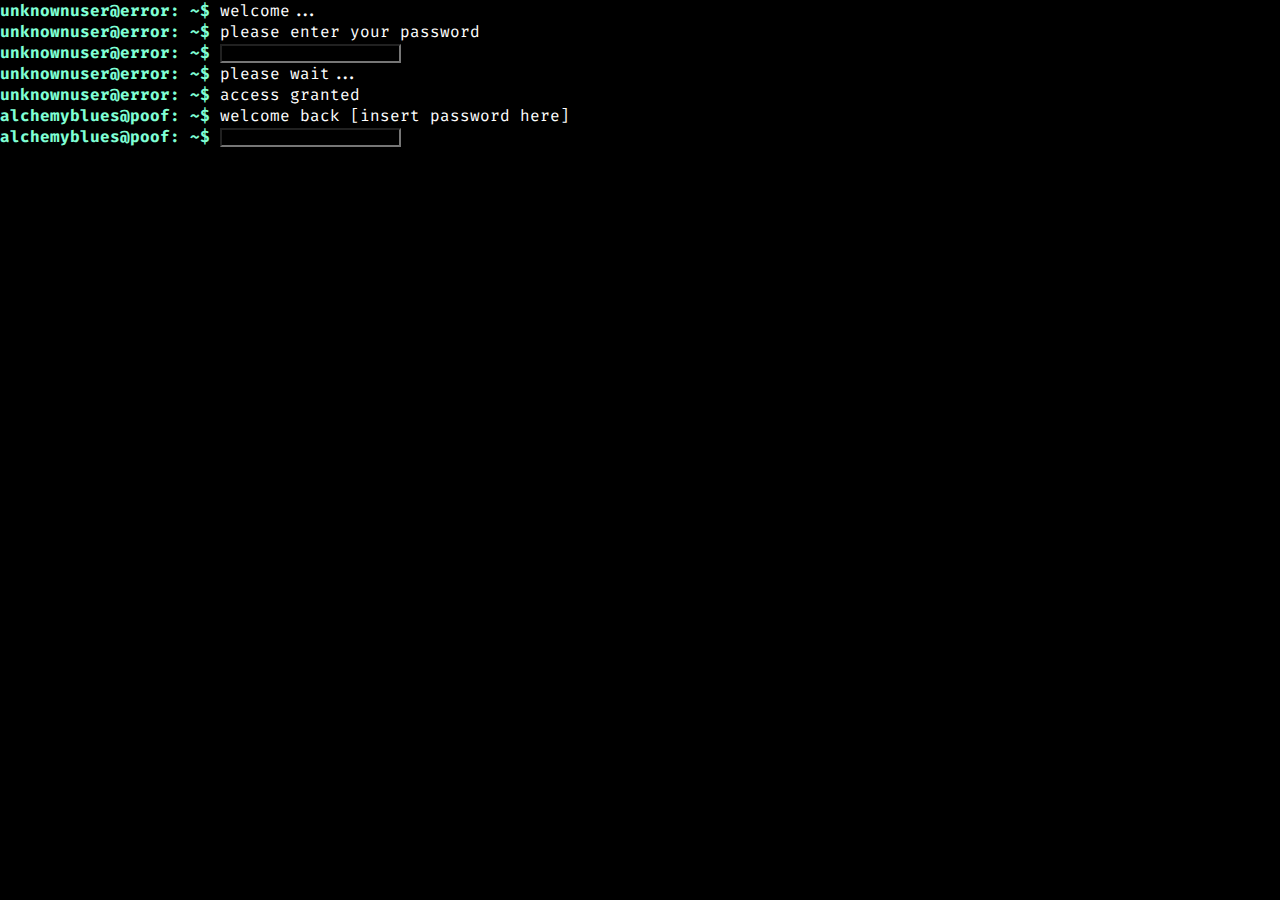
==== main/index.html @ 036c2fe2 "initial" ====
<!DOCTYPE html>
<html>
<head>
    <meta charset='utf-8'>
    <meta http-equiv='X-UA-Compatible' content='IE=edge'>
    <title>Error - 404</title>
    <meta name='viewport' content='width=device-width, initial-scale=1'>
    <link rel='stylesheet' type='text/css' media='screen' href='error.css'>
    <link rel="preconnect" href="https://fonts.googleapis.com">
    <link rel="preconnect" href="https://fonts.gstatic.com" crossorigin>
    <link href="https://fonts.googleapis.com/css2?family=Fira+Code&display=swap" rel="stylesheet">
</head>
<body>
    <p><b>unknownuser@error: ~$</b> welcome...</p>
    <p><b>unknownuser@error: ~$</b> please enter your password</p>

    <p><b>unknownuser@error: ~$</b> <input id="password" type="text"></p>
    <p><b>unknownuser@error: ~$</b> please wait...</p>
    <p><b>unknownuser@error: ~$</b> access granted</p>
    <p><b>alchemyblues@poof:  ~$</b> welcome back [insert password here]</p>

    <p><b>alchemyblues@poof: ~$</b> <input type="text"></p>
</body>
</html>
---- main/error.css ----
* {
    padding:0;
    margin:0;
    box-sizing: border-box;
}
body {
    background-color: black;
    color:white;
}
p {
    font-family: "Fira Code", serif;
    font-optical-sizing: auto;
    font-weight: 400;
    font-style: normal;
}
p > b {
    color:aquamarine;
}
input {
    background-color: black;
    caret-color: blue;
}
p > input:focus {
    outline:none;
    border:none;
}
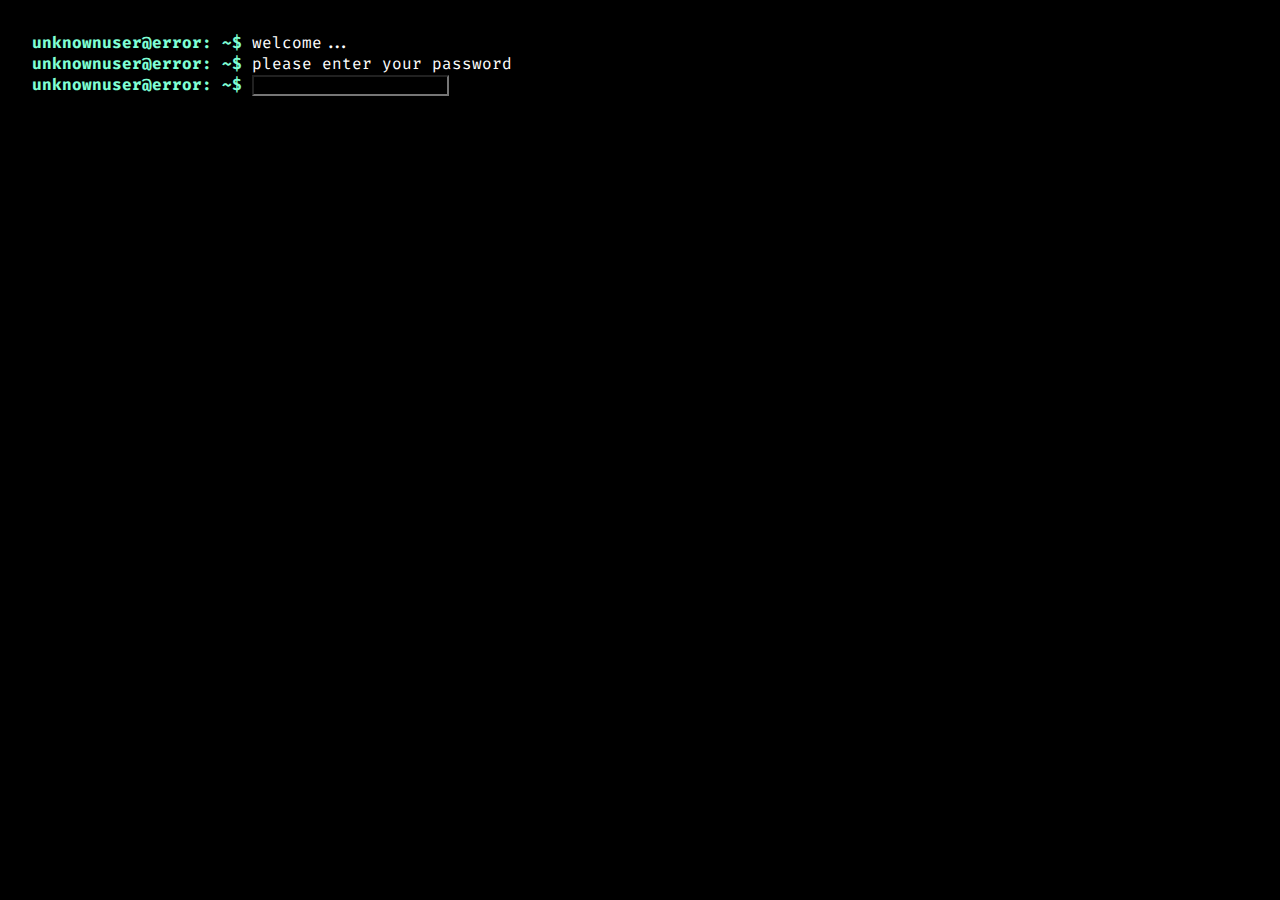
==== commit eb547954: "start the switch" ====
--- a/main/index.html
+++ b/main/index.html
@@ -15,10 +15,10 @@
     <p><b>unknownuser@error: ~$</b> please enter your password</p>
 
     <p><b>unknownuser@error: ~$</b> <input id="password" type="text"></p>
-    <p><b>unknownuser@error: ~$</b> please wait...</p>
-    <p><b>unknownuser@error: ~$</b> access granted</p>
-    <p><b>alchemyblues@poof:  ~$</b> welcome back [insert password here]</p>
+    <p id="wait"></p>
+    <p id="permission"></p>
+    <!-- <p><b>alchemyblues@poof:  ~$</b> welcome back <span id='user'></span></p> -->
 
-    <p><b>alchemyblues@poof: ~$</b> <input type="text"></p>
+    <!-- <p><b>alchemyblues@poof: ~$</b> <input type="text"></p> -->
 </body>
 </html>--- a/main/error.css
+++ b/main/error.css
@@ -6,8 +6,10 @@
 body {
     background-color: black;
     color:white;
+    margin: 2em;
 }
-p {
+p, 
+p > input {
     font-family: "Fira Code", serif;
     font-optical-sizing: auto;
     font-weight: 400;
@@ -23,4 +25,7 @@
 p > input:focus {
     outline:none;
     border:none;
+}
+p > input {
+    color:white;
 }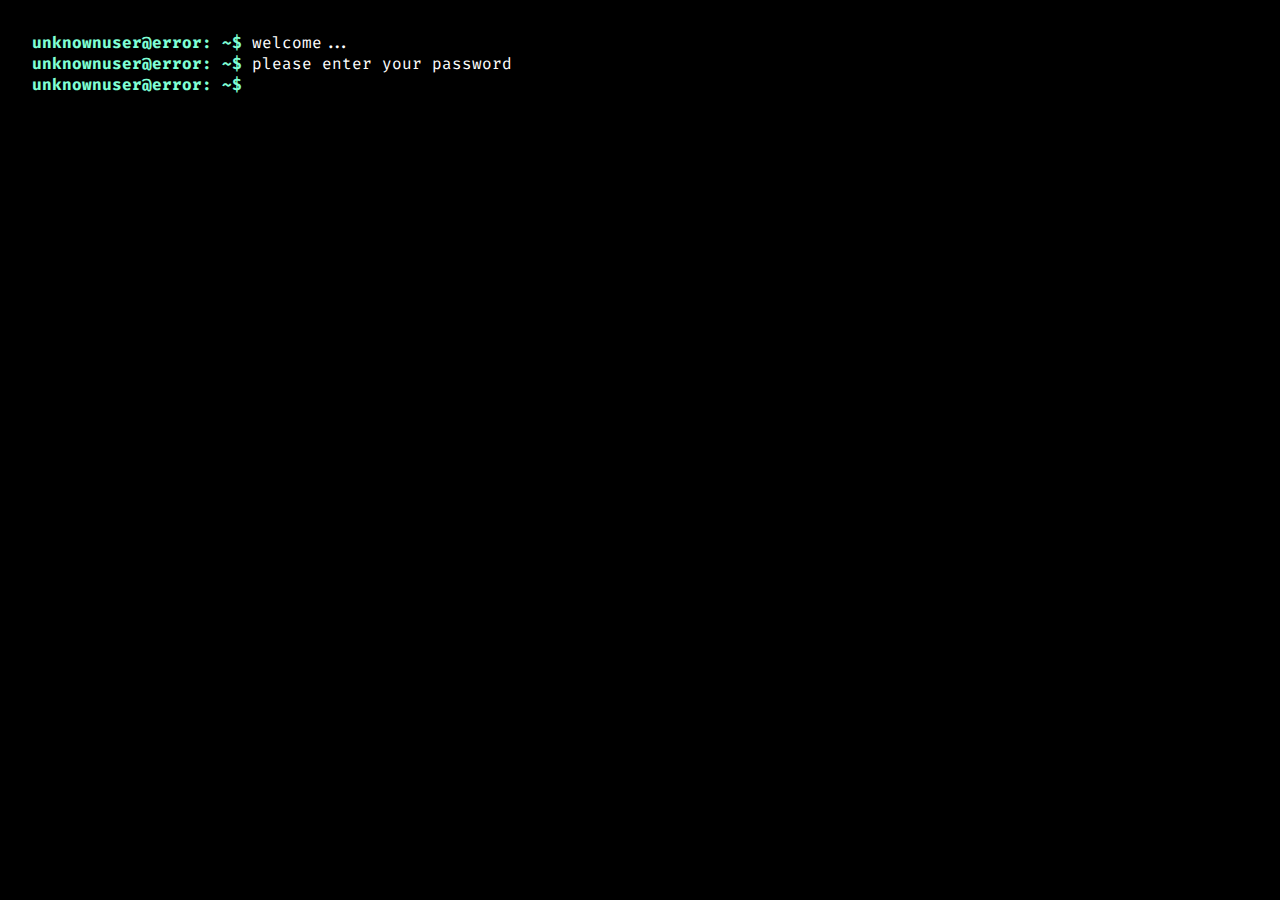
==== commit 6ed746ca: "100 111 32 110 111 116 32 119 111 114 114 121 32 109 121 32 108 111 118 101 108 105 101 115" ====
--- a/main/index.html
+++ b/main/index.html
@@ -9,6 +9,9 @@
     <link rel="preconnect" href="https://fonts.googleapis.com">
     <link rel="preconnect" href="https://fonts.gstatic.com" crossorigin>
     <link href="https://fonts.googleapis.com/css2?family=Fira+Code&display=swap" rel="stylesheet">
+
+    <link rel="icon" type="image/x-icon" href="/114 101 99 105 112 101 115 .png">
+
 </head>
 <body>
     <p><b>unknownuser@error: ~$</b> welcome...</p>
@@ -17,8 +20,13 @@
     <p><b>unknownuser@error: ~$</b> <input id="password" type="text"></p>
     <p id="wait"></p>
     <p id="permission"></p>
-    <!-- <p><b>alchemyblues@poof:  ~$</b> welcome back <span id='user'></span></p> -->
 
-    <!-- <p><b>alchemyblues@poof: ~$</b> <input type="text"></p> -->
+    <p id="welcome"></p>
+
+    <p id="hmm"></p>
+
+    <p id="none"></p>
+
+    <script src="error.js"></script>
 </body>
 </html>--- a/main/error.css
+++ b/main/error.css
@@ -28,4 +28,6 @@
 }
 p > input {
     color:white;
-}+    border:none;
+    outline:none;
+}
